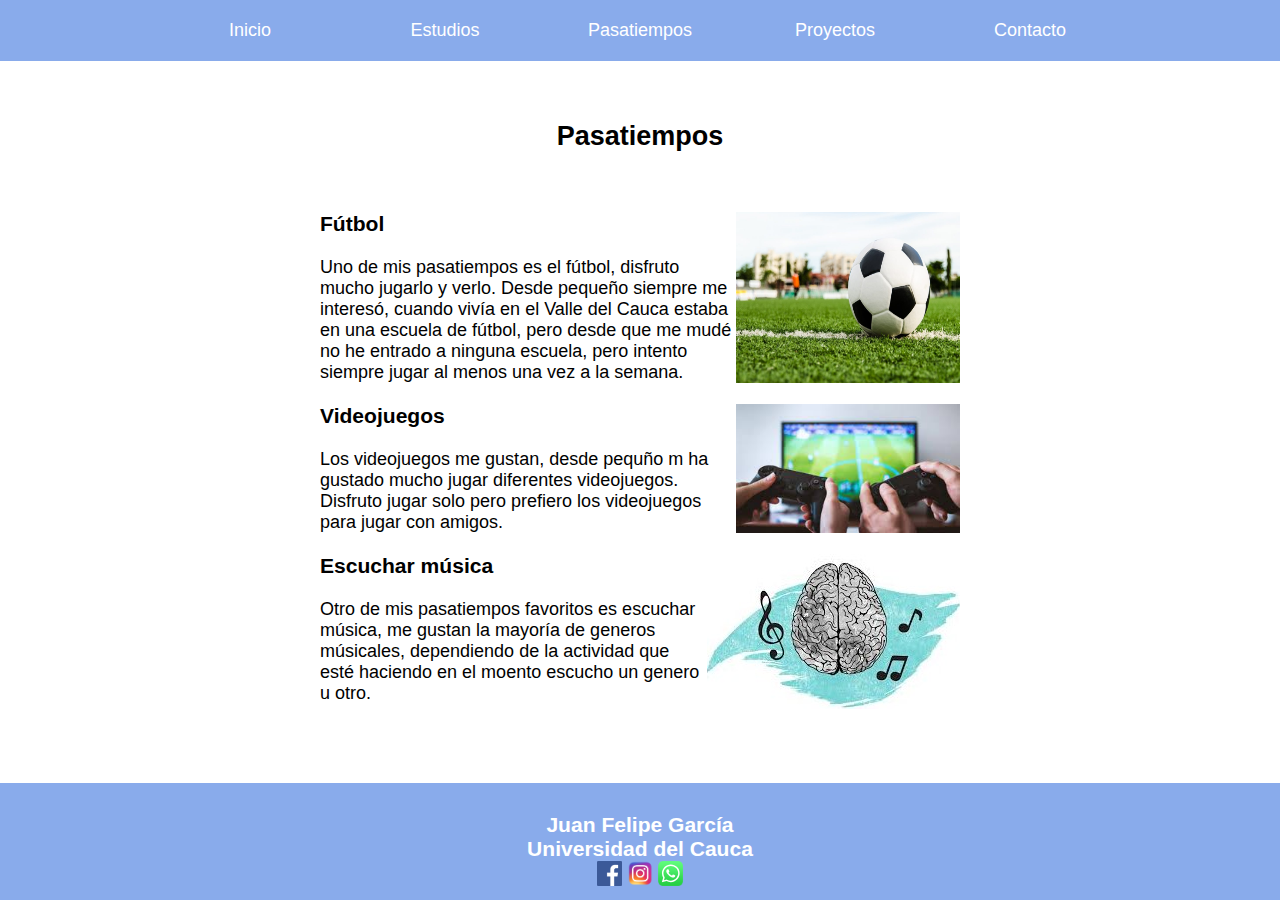
==== pasatiempos.html @ 501a8f08 "subir pagina" ====
<!DOCTYPE html>
<html lang="en">
<head>
    <meta charset="UTF-8">
    <meta http-equiv="X-UA-Compatible" content="IE=edge">
    <meta name="viewport" content="width=device-width, initial-scale=1.0">
    <title>Web Felipe García</title>
    <link rel="stylesheet" type="text/css" href="estilos/estilo.css">
</head>
<body>
    <nav>
        <ul>
            <li><a href="index.html">Inicio</a></li>
            <li><a href="estudios.html">Estudios</a></li>
            <li><a href="pasatiempos.html">Pasatiempos</a></li>
            <li><a href="proyectos.html">Proyectos</a></li>
            <li><a href="contacto.html">Contacto</a></li>
        </ul>
    </nav>
    <div class="contenidoPri">
        <h2>Pasatiempos</h2>
        <section id="sectionPasatiempo">
            <div id="pasatiempo">
                <div>
                    <h3>Fútbol</h3><br>
                    <p>Uno de mis pasatiempos es el fútbol, disfruto mucho jugarlo y verlo. Desde pequeño siempre me interesó, cuando vivía en el Valle del Cauca estaba en una escuela de fútbol, pero desde que me mudé no he entrado a ninguna escuela, pero intento siempre jugar al menos una vez a la semana.</p>
                </div>
                <img src="archivos/futbol.jpg" width="35%">
            </div>
            <br>
            <div id="pasatiempo">
                <div>
                    <h3>Videojuegos</h3><br>
                    <p>Los videojuegos me gustan, desde pequño m ha gustado mucho jugar diferentes videojuegos. Disfruto jugar solo pero prefiero los videojuegos para jugar con amigos.</p>
                </div>
                <img src="archivos/videojuegos.jpg" width="35%">
            </div>
            <br>
            <div id="pasatiempo">
                <div>
                    <h3>Escuchar música</h3><br>
                    <p>Otro de mis pasatiempos favoritos es escuchar música, me gustan la mayoría de generos músicales, dependiendo de la actividad que esté haciendo en el moento escucho un genero u otro.</p>
                </div>
                <img src="archivos/music.jpg" width="40%">
            </div>
        </section>
    </div>
    <footer id= "piePrin">
        <br><h3>Juan Felipe García</h3>
        <h3>Universidad del Cauca</h3>
        <a href="https://www.facebook.com/felipe.garcia2500" target="blank"><img src="archivos/face.png" with="25" height="25"     /></a>
        <a href="https://www.instagram.com/felipe_garcia_25/?hl=es" target="blank"><img src="archivos/instagram.png" with="25" height="25"/></a>
        <a href="https://wa.me/573195467248/?text=Hola, me gustaría contactarme contigo" target="blank"><img src="archivos/whatsapp.svg" with="25" height="25"/></a>
        <br>
    </footer>
</body>
</html>
---- estilos/estilo.css ----
*{
    padding: 0;
    margin: 0;
}

body {
    margin: 0;
    background-color: #ffffff;
    font-family: sans-serif;
    font-size: large;
    display: flex;
    flex-direction: column;
    min-height: 100vh;
}

h1 {
    text-align: center;
    color: black;
    padding: 20px;

}

h2 {
    text-align: center;
    padding: 60px;
}

nav ul {
    background-color: #89abeb;
    width: 100%;
    list-style-type: none;
    text-align: center;
}

nav li {
    display: inline-flex;
    background-color: #89abeb;
}


nav a {
    background-color: #89abeb;
    text-decoration: none;
    color: white;
    padding: 20px;
    width: 150px;
}

nav li a:hover {
    background: #759eeb;
    color: #000000;
    border-radius: .5em;
}

table {
    background-color: rgb(240, 240, 240);
    border-collapse: collapse;
    text-align: left;
    width: 100%;
}

th, td {
    padding: 20px   ;
}

tr:nth-child(even){
    background-color: #ddd;
}

thead {
    background-color: #89abeb;
    color: white;
}

.contenidoPri {
    color: black;
    max-width: 50%;
    margin-left: auto;
    margin-right: auto;
}

#piePrin{
    background-color: #89abeb;
    color: #ffffff;
    padding: .5em;
    text-align: center;
    margin-top: auto;
}

#sobreMi li{
    padding-top: .5em;
}

#presenPer {
    padding-bottom: .5em;
    font-size: 23px;
}

#formulario form{
    display: flex;
    flex-direction: column;
}

#formulario form input, textarea, button{
    padding: 15px;
}

button{
    color: white;
    font-weight: bold;
}

#formulario form button{
    background-color: #89abeb;
    width: 70px;
    align-self: flex-end;
}

#tableEstudios {
    margin: auto;
    width: 1000px;
}

#sectionPasatiempo {
    display: flex;
    flex-direction: column;
}

#pasatiempo {
    display: flex;
    flex-direction: row;
}
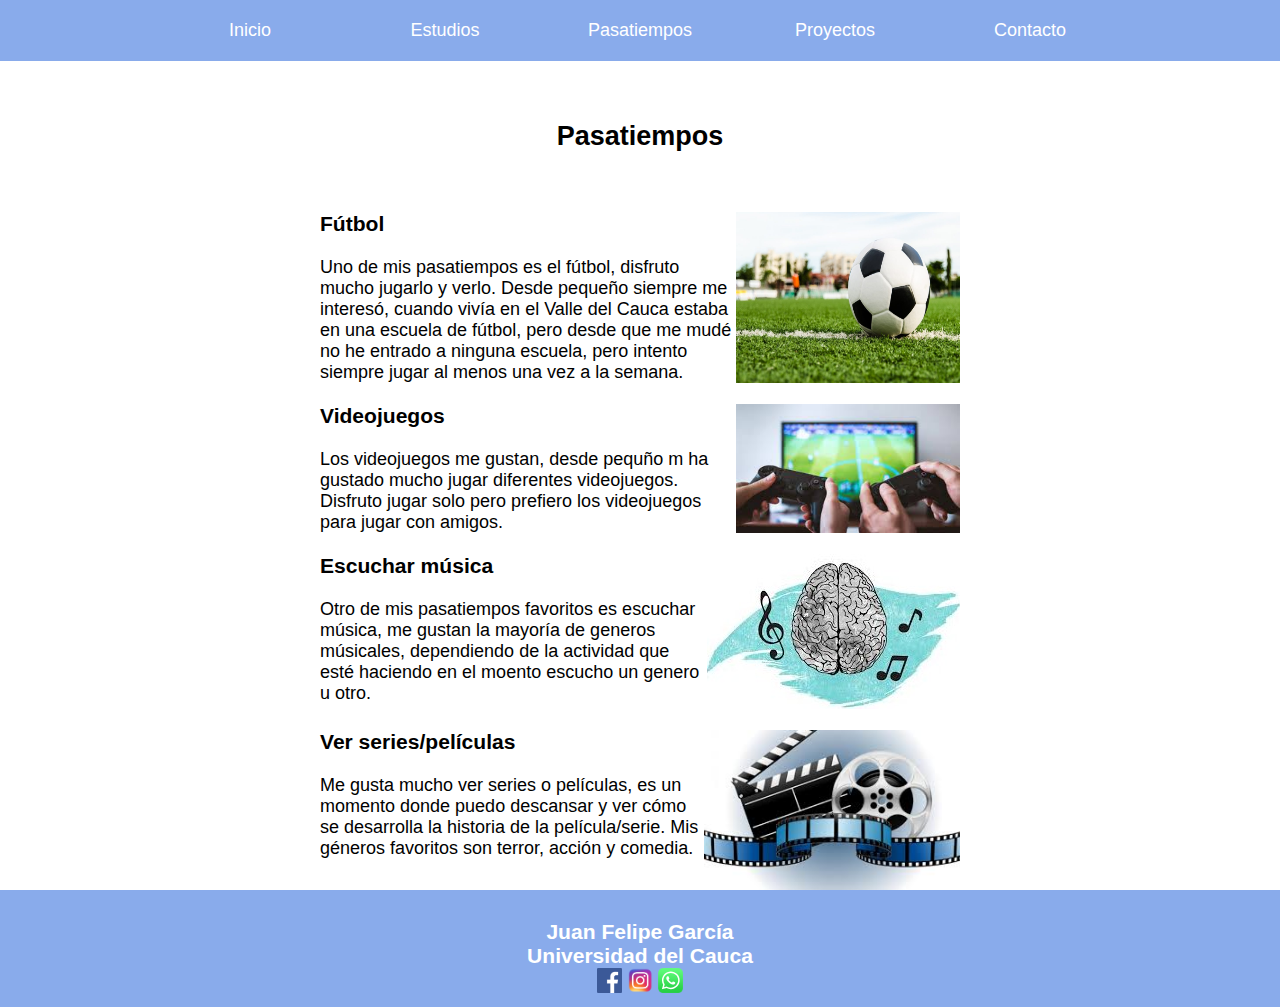
==== commit ae304f41: "Actulizacion pasatiempos" ====
--- a/pasatiempos.html
+++ b/pasatiempos.html
@@ -43,6 +43,14 @@
                 </div>
                 <img src="archivos/music.jpg" width="40%">
             </div>
+            <br>
+            <div id="pasatiempo">
+                <div>
+                    <h3>Ver series/películas</h3><br>
+                    <p>Me gusta mucho ver series o películas, es un momento donde puedo descansar y ver cómo se desarrolla la historia de la película/serie. Mis géneros favoritos son terror, acción y comedia.</p>
+                </div>
+                <img src="archivos/pelicula.jpg" width="40%">
+            </div>
         </section>
     </div>
     <footer id= "piePrin">
